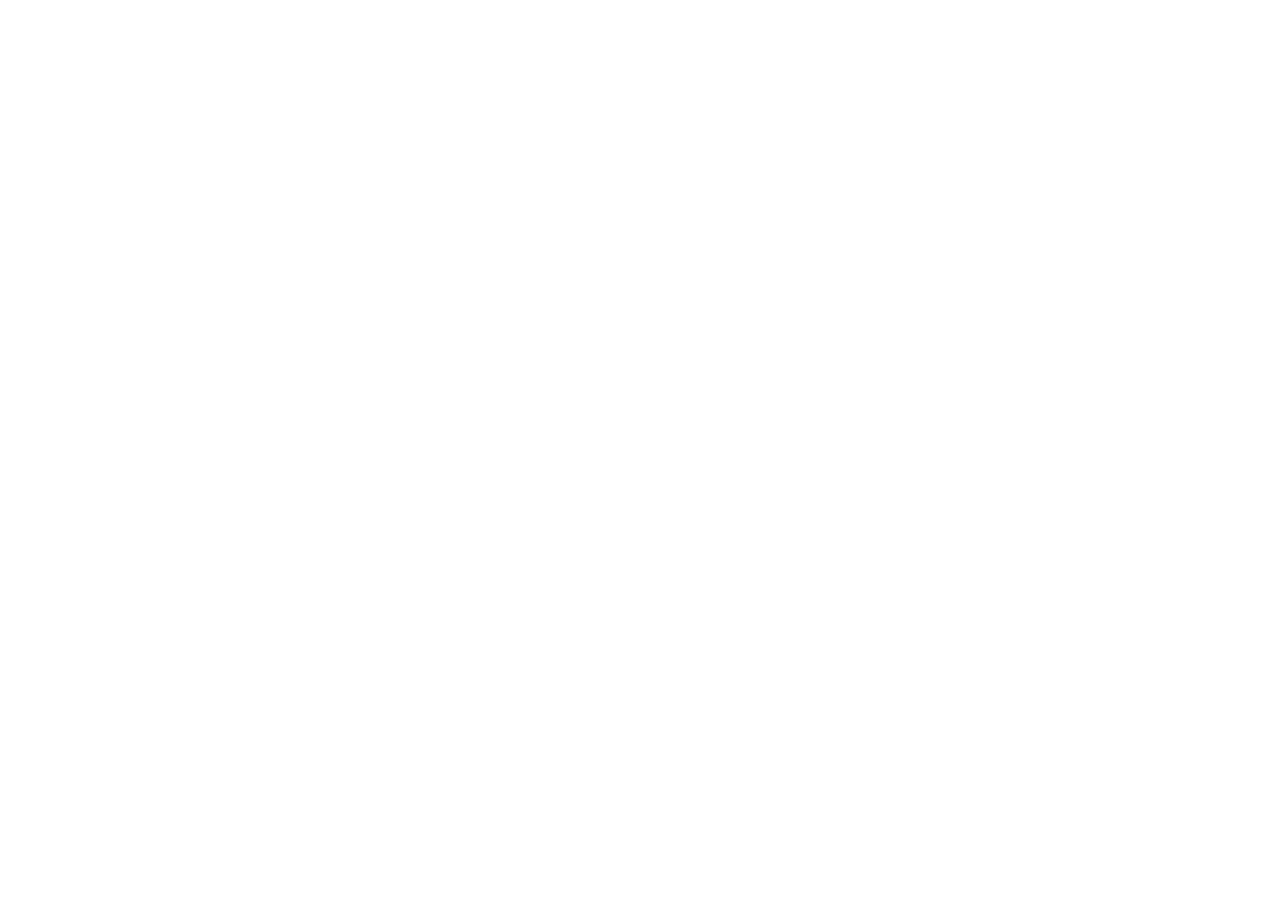
==== index.html @ fa129a38 "initial commit for lenox design" ====
<!DOCTYPE html>
<html lang="en">
  <head>
    <!-- Required meta tags -->
    <meta charset="utf-8">
    <meta name="viewport" content="width=device-width, initial-scale=1, shrink-to-fit=no">
    <meta http-equiv="x-ua-compatible" content="ie=edge">
    
    <title>Lenox | Home</title>
    <link rel="shortcut icon" href="assets/img/favicon.png" type="image/x-icon">
    
    <!-- Bootstrap CSS -->
	<link rel="stylesheet" href="https://maxcdn.bootstrapcdn.com/bootstrap/3.3.7/css/bootstrap.min.css">


    <!-- Custom CSS -->
    <link rel="stylesheet" type="text/css" href="assets/css/animate.min.css">
    <link rel="stylesheet" type="text/css" href="assets/css/hover-min.css">
    <link rel="stylesheet" type="text/css" href="assets/css/index.css" >
    
  </head>
  <body>
    
    
    <script src="https://ajax.googleapis.com/ajax/libs/jquery/3.2.0/jquery.min.js"></script>
    <script src="https://maxcdn.bootstrapcdn.com/bootstrap/3.3.7/js/bootstrap.min.js"></script>
    <script src="assets/js/wow.min.js"></script>
    <!-- Custom JS -->
	<script src="assets/js/js.js"></script>
  </body>
</html>
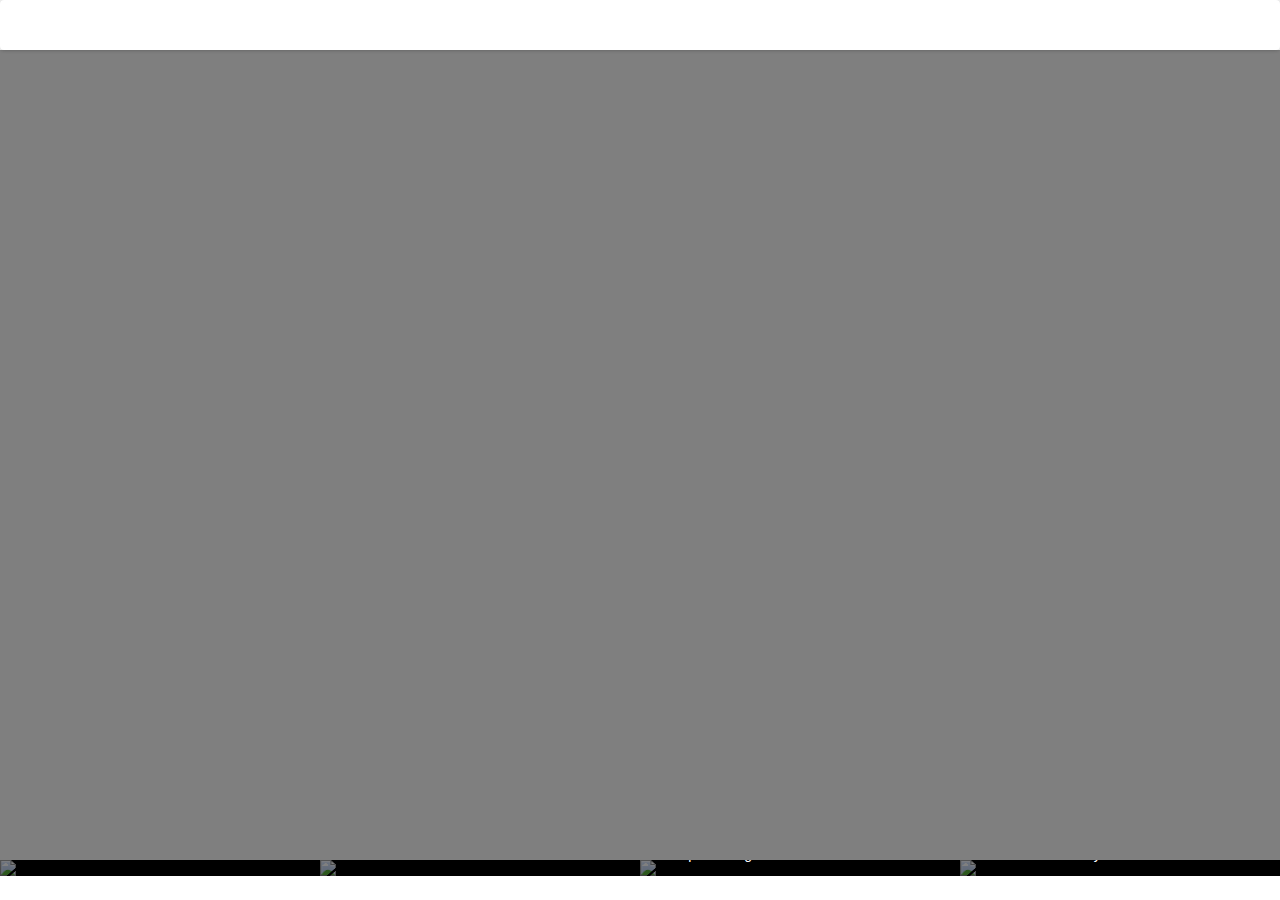
==== commit 773ad3c7: "add home page..." ====
--- a/index.html
+++ b/index.html
@@ -1,31 +1,97 @@
 <!DOCTYPE html>
 <html lang="en">
-  <head>
-    <!-- Required meta tags -->
-    <meta charset="utf-8">
-    <meta name="viewport" content="width=device-width, initial-scale=1, shrink-to-fit=no">
-    <meta http-equiv="x-ua-compatible" content="ie=edge">
-    
-    <title>Lenox | Home</title>
-    <link rel="shortcut icon" href="assets/img/favicon.png" type="image/x-icon">
-    
-    <!-- Bootstrap CSS -->
-	<link rel="stylesheet" href="https://maxcdn.bootstrapcdn.com/bootstrap/3.3.7/css/bootstrap.min.css">
+<head>
+  <!-- Required meta tags -->
+  <meta charset="utf-8">
+  <meta name="viewport" content="width=device-width, initial-scale=1, shrink-to-fit=no">
+  <meta http-equiv="x-ua-compatible" content="ie=edge">
+
+  <title>Lenox | Home</title>
+  <link rel="shortcut icon" href="assets/img/favicon.png" type="image/x-icon">
+
+  <!-- Bootstrap CSS -->
+  <link rel="stylesheet" href="https://maxcdn.bootstrapcdn.com/bootstrap/3.3.7/css/bootstrap.min.css">
 
 
-    <!-- Custom CSS -->
-    <link rel="stylesheet" type="text/css" href="assets/css/animate.min.css">
-    <link rel="stylesheet" type="text/css" href="assets/css/hover-min.css">
-    <link rel="stylesheet" type="text/css" href="assets/css/index.css" >
-    
-  </head>
-  <body>
-    
-    
-    <script src="https://ajax.googleapis.com/ajax/libs/jquery/3.2.0/jquery.min.js"></script>
-    <script src="https://maxcdn.bootstrapcdn.com/bootstrap/3.3.7/js/bootstrap.min.js"></script>
-    <script src="assets/js/wow.min.js"></script>
-    <!-- Custom JS -->
-	<script src="assets/js/js.js"></script>
-  </body>
+  <!-- Custom CSS -->
+  <link rel="stylesheet" type="text/css" href="assets/css/animate.min.css">
+  <link rel="stylesheet" type="text/css" href="assets/css/hover-min.css">
+  <link rel="stylesheet" type="text/css" href="assets/css/index.css" >
+
+</head>
+<body>
+  <nav class="navbar" w3-include-html="shared/header.html"></nav>
+
+  <section id="home-banner">
+    <video src="assets/video/lenoxapts.mp4" autoplay="true" loop="true">      
+    </video>
+    <div class="home-tagline text-center">
+      <div class="tagline-item">
+        <h1 class="wow zoomIn">
+          “Harlem’s Best Address”        
+        </h1>
+        <p class="wow fadeInUp">The New York Times</p>
+      </div>
+      <div class="tagline-item">
+      <h1 class="wow bounceInDown">
+          Harlem’s Finest No Fee Rental Apartments      
+        </h1>
+      </div>
+      <div class="tagline-item">
+        <h1 class="wow zoomIn">
+          More Than Just Living  
+        </h1>
+      </div>
+    </div>
+  </section>
+
+  <section id="home-items">
+    <div class="container-fluid">
+      <div class="row">
+        <div class="col-sm-6 col-lg-3">
+          <img src="assets/img/home/first_img.jpg" class="img-responsive">
+          <div class="item">
+            <h1>Living</h1>
+            <hr class="line-under">
+            <p>Discover The Residences</p>
+          </div>
+        </div>
+        <div class="col-sm-6 col-lg-3">
+          <img src="assets/img/home/second_img.jpg" class="img-responsive">
+          <div class="item">
+            <h1>Luxuries</h1>
+            <hr class="line-under">
+            <p>View Features</p>
+          </div>
+        </div>
+        <div class="col-sm-6 col-lg-3">
+          <img src="assets/img/home/third_img.jpg" class="img-responsive">
+          <div class="item">
+            <h1>Attractions</h1>
+            <hr class="line-under">
+            <p>Explore Neighborhood</p>
+          </div>
+        </div>
+        <div class="col-sm-6 col-lg-3">
+          <img src="assets/img/home/fourth_img.jpg" class="img-responsive">
+          <div class="item">
+            <h1>Vacancies</h1>
+            <hr class="line-under">
+            <p>Check Availability</p>
+          </div>
+        </div>
+      </div>
+    </div>
+  </section>
+
+  <footer w3-include-html="shared/footer.html"></footer>
+
+  <script src="https://ajax.googleapis.com/ajax/libs/jquery/3.2.0/jquery.min.js"></script>
+  <script src="https://maxcdn.bootstrapcdn.com/bootstrap/3.3.7/js/bootstrap.min.js"></script>
+  <script src="assets/js/wow.min.js"></script>
+  <script src="https://www.w3schools.com/lib/w3.js"></script>
+  
+  <!-- Custom JS -->
+  <script src="assets/js/js.js"></script>
+</body>
 </html>--- a/assets/css/index.css
+++ b/assets/css/index.css
@@ -0,0 +1,493 @@
+.parallax {
+    background-attachment: fixed !important;
+    background-repeat: no-repeat !important;
+    background-size: cover !important;
+}
+
+.bg-blue{
+	background-color: #1e22aa;
+	color: #fff;
+}
+
+.text-muted{
+	color: #666;
+}
+
+.text-hint{
+	color: #999;
+}
+
+section{
+	padding: 5vw;
+}
+
+html *, body *{
+	font-weight: 300;
+}
+
+h2{
+	font-weight: 500;
+	line-height: 1.4;
+}
+
+.line-under{
+	color: #fff;
+	width: 50px;
+	margin-left: 0;
+}
+/*--- material input */
+
+.mat-label {
+  display: block;
+  transform: translateY(25px);
+  color: #000;
+  transition: all 0.5s;
+}
+
+.mat-input {
+  position: relative;
+  background: transparent;
+  width: 100%;
+  border: none;
+  outline: none;
+  padding: 8px 0;   
+}
+
+.mat-div {
+  padding: 30px 0 0 0;
+  position: relative;
+}
+
+.mat-div:after, .mat-div:before {
+  content: "";
+  position: absolute;
+  display: block;
+  width: 100%;
+  height: 2px;
+  background-color: rgba(0,0,0, .1); 
+  bottom: 0;
+  left: 0;
+  transition: all 0.5s;
+}
+
+.mat-div::after {
+  background-color: #1e22aa;
+  transform: scaleX(0);
+}
+
+.is-active::after {
+  transform: scaleX(1);
+}
+
+.is-active .mat-label {
+  color: #1e22aa;
+}
+
+.is-completed .mat-label {
+  font-size: 12px;
+  transform: translateY(0);
+}
+
+/* material input ---*/
+
+/*--- material button */
+.mat-button {
+  display: inline-block;
+  padding: 1.2em 5em;
+  overflow: hidden;
+  position: relative;
+  text-decoration: none;
+  text-transform: uppercase;
+  -webkit-transition: 0.3s;
+  -moz-transition: 0.3s;
+  -ms-transition: 0.3s;
+  -o-transition: 0.3s;
+  transition: 0.3s;
+  box-shadow: 0 2px 10px rgba(0,0,0,0.5);
+  border: none; 
+  font-size: 15px;
+  text-align: center;   
+  letter-spacing: 2px;
+}
+.ripple {
+  position: absolute;
+  background: rgba(0,0,0,.25);
+  border-radius: 100%;
+  transform: scale(0.2);
+  opacity:0;
+  pointer-events: none;
+  -webkit-animation: ripple .75s ease-out;
+  -moz-animation: ripple .75s ease-out;
+  animation: ripple .75s ease-out;
+}
+
+@-webkit-keyframes ripple {
+  from {
+    opacity:1;
+  }
+  to {
+    transform: scale(2);
+    opacity: 0;
+  }
+}
+
+@-moz-keyframes ripple {
+  from {
+    opacity:1;
+  }
+  to {
+    transform: scale(2);
+    opacity: 0;
+  }
+}
+
+@keyframes ripple {
+  from {
+    opacity:1;
+  }
+  to {
+    transform: scale(2);
+    opacity: 0;
+  }
+}
+/* material button ---*/
+
+/*html *, body *{
+	transition: all .2s;
+}*/
+/* --- top navbar style --- */
+
+nav.navbar{
+	box-shadow: 0 0 4px rgba(0,0,0,.3);
+	border: none;
+	margin-bottom: 0;
+	background: #fff;
+}
+.navbar > .container-fluid .navbar-brand{
+	height: 90px;
+}
+.logo-img{
+	width: 120px;
+	margin-left: 3vw;
+	margin-top: 10px;
+}
+nav.navbar a{
+	font-weight: normal;
+}
+
+@media (min-width: 768px){
+	.navbar > .container-fluid{
+		padding: 0;
+	}
+}
+
+@media (min-width: 1280px){
+	.navbar-center{
+		position: absolute;
+		left: calc(50% - 400px);
+	}
+}
+
+@media (max-width: 1280px) and (min-width: 990px){
+	.navbar-center{
+		position: absolute;
+		left: calc(50% - 345px);
+	}
+}
+
+@media (min-width: 990px){
+	.nav.navbar-center > li > a{
+		padding: 35px 1.5vw;
+		color: #000;
+	}
+	.nav.navbar-center > li > a:hover, .nav.navbar-center > li > a:focus{
+		color: #aaaaaa;
+		background: none;
+	}
+	.nav.navbar-right > li > a > img{
+		height: 20px;
+	}
+	.nav.navbar-right > li > a{
+		background: #1e22aa;
+		color: #fff;
+		padding: 35px 2vw;
+		height: 90px;
+		border-right: 1px solid rgba(255,255,255,.1);
+		transition: all .7s;
+	}
+	.nav.navbar-right > li.apply-link > a{
+		padding: 35px 2.6vw;
+	}
+	.nav.navbar-right > li > a:hover{
+		background-color: #1b1f99;
+	}
+}
+
+@media (max-width: 990px) and (min-width: 768px){
+	.collapse.in{
+        padding-left: 0;
+    }
+}
+
+@media (max-width: 990px) {
+    .navbar-header {
+        float: none;
+    }
+    .navbar-left,.navbar-right {
+        float: none !important;
+    }
+    .navbar-toggle {
+        display: block;
+    }
+    .navbar-collapse {
+        border-top: 1px solid transparent;
+        box-shadow: inset 0 1px 0 rgba(255,255,255,0.1);        
+        background: #1e22aa;
+    }
+    .navbar-fixed-top {
+        top: 0;
+        border-width: 0 0 1px;
+    }
+    .navbar-collapse.collapse {
+        display: none!important;
+    }
+    .navbar-nav {
+        float: none!important;
+        margin-top: 100px;
+    }
+    .navbar-nav>li {
+        float: none;
+    }
+    .navbar-nav>li>a {
+        padding-top: 15px;
+        padding-bottom: 15px;
+        text-align: center;
+		font-size: 20px;
+		color: #fff;
+		transition: all .7s;
+    }
+    .navbar-nav>li>a:hover, .navbar-nav>li>a:focus{
+    	background: #1b1f99;
+    }
+    .collapse.in{
+        display:block !important;
+    }
+    .navbar-toggle{
+    	background: #1e22aa;
+		border-radius: 0;
+		margin: 0;
+		padding: 22px 18px;
+		transition: all .7s;
+    }
+    .navbar-toggle:hover{
+    	background: #1b1f99;
+    }
+    .navbar-toggle .icon-bar{
+    	border-radius: 0;
+		background: #fff;
+		transition: all .3s;
+    }
+
+    .navbar > .container-fluid .navbar-brand {
+	    height: 60px;
+	}
+    .logo-img{
+    	width: 85px;
+		margin-left: 3vw;
+		margin-top: 0px;
+    }
+    .navbar-right{
+    	display: flex;
+    	margin-bottom: 0;
+    }
+    .navbar-right > li{
+    	width: 25%;
+    }
+    .navbar-right > li.apply-link{
+    	width: 50%;
+    }
+    .navbar-right > li.apply-link > a{
+    	border-right: none;
+    }
+    .navbar-right > li > a{
+    	padding-top: 30px;
+    	padding-bottom: 30px;
+    	border-top: 1px solid rgba(255,255,255,.1);
+    	border-right: 1px solid rgba(255,255,255,.1);
+    	height: 80px;
+    }
+}
+
+/* --- end navbar style --- */
+
+
+
+/* --- footer style --- */
+footer{
+	background: #fff;
+}
+footer a{
+	padding: 5px 30px;
+	padding-left: 25px;
+	display: inline-block;
+	text-decoration: none;
+	color: #666;
+	height: 35px;
+	font-weight: normal;
+}
+footer a:hover, footer a:focus{
+	color: #666;
+	text-decoration: none;
+}
+footer .list-inline{
+	 margin-bottom: 0;
+}
+footer .list-inline > li{
+	padding: 15px 5px;
+}
+footer .footer-menu a{
+	border-right: 1px solid rgba(0,0,0,.1);	
+}
+footer .footer-menu a.footer-menu-last{
+	border: none;
+}
+footer .footer-contact{
+	margin-right: 1vw;
+}
+footer .footer-contact a{
+	padding: 5px 0;
+}
+footer .footer-contact a img{
+	vertical-align: sub;
+}
+footer .footer-copyright{
+	padding: 20px;
+	 
+	letter-spacing: 1px;
+}
+@media (max-width: 990px){
+	footer .footer-contact{
+		padding: 30px 0;
+	}
+	footer .footer-menu{
+		text-align: center;
+		float: unset !important;
+	}
+	footer .footer-menu li, footer .footer-menu a{
+		padding-right: 0;
+		padding-left: 0;
+		margin: 0;
+		width: 32.5vw;
+	}
+	footer .footer-menu .list-inline{
+		margin-bottom: 0;
+		border-top: 1px solid rgba(0,0,0,.1);
+	}
+	footer .footer-contact li{
+		display: block;
+		padding: 0;
+	}
+}
+
+@media (max-width: 440px){
+	footer .footer-menu img{
+		width: 85%;
+	}
+}
+/* --- end footer style --- */
+
+
+/* ---  homepage style */
+section#home-banner{
+	padding: 0;
+}
+section#home-banner video{
+	position: fixed;
+	top: 0;
+    min-width: 100%;
+    min-height: 100%;
+    width: auto;
+    height: auto;
+    z-index: -100;
+}
+section#home-banner div.home-tagline{
+	background: rgba(0,0,0,.5);
+	height: calc( 100vh - 90px );
+	padding-top: 30vh;
+}
+section#home-banner div.home-tagline .tagline-item{
+	display: none;
+}
+section#home-banner div.home-tagline .tagline-item h1{
+	font-size: 90px;
+	font-weight: 500;
+	color: #fff;
+}
+section#home-banner div.home-tagline .tagline-item p{
+	color: #fff;
+	font-size: 40px;
+	font-weight: 400;
+}
+
+section#home-items, 
+section#home-items .container-fluid, 
+section#home-items .container-fluid .row, 
+section#home-items .container-fluid .row > div{
+	padding: 0;
+	margin: 0;
+	cursor: pointer;
+	overflow: hidden;
+	transition: all .5s;
+}
+section#home-items .container-fluid .row > div{
+	background: #000;
+}
+section#home-items .container-fluid .row > div img{
+	opacity: .5;
+	transition: all .5s;
+	width: 100%;
+}
+section#home-items .container-fluid .row > div img:hover{
+	opacity: initial;
+	transform: scale(1.4);
+}
+
+section#home-items .item{
+	position: absolute;
+	z-index: 20;
+	bottom: 15%;
+	left: 10%;
+	color: #fff;
+	pointer-events: none;
+}
+section#home-items .item h1{
+	font-size: 40px;
+	font-weight: 500;
+}
+@media (max-width: 990px){
+	section#home-banner div.home-tagline .tagline-item h1{
+		font-size: 60px;
+	}
+
+	section#home-items .item{
+		left: 0;
+		text-align: center;
+		width: 100%;
+	}
+	section#home-items .item .line-under{
+		margin-left: auto;
+	}
+}
+@media (max-width: 767px){
+	section#home-banner div.home-tagline .tagline-item h1{
+		font-size: 35px;
+	}
+	section#home-banner div.home-tagline .tagline-item p{
+		font-size: 18px;
+	}
+}
+/* homepage style ---*/
+
+
+
+
